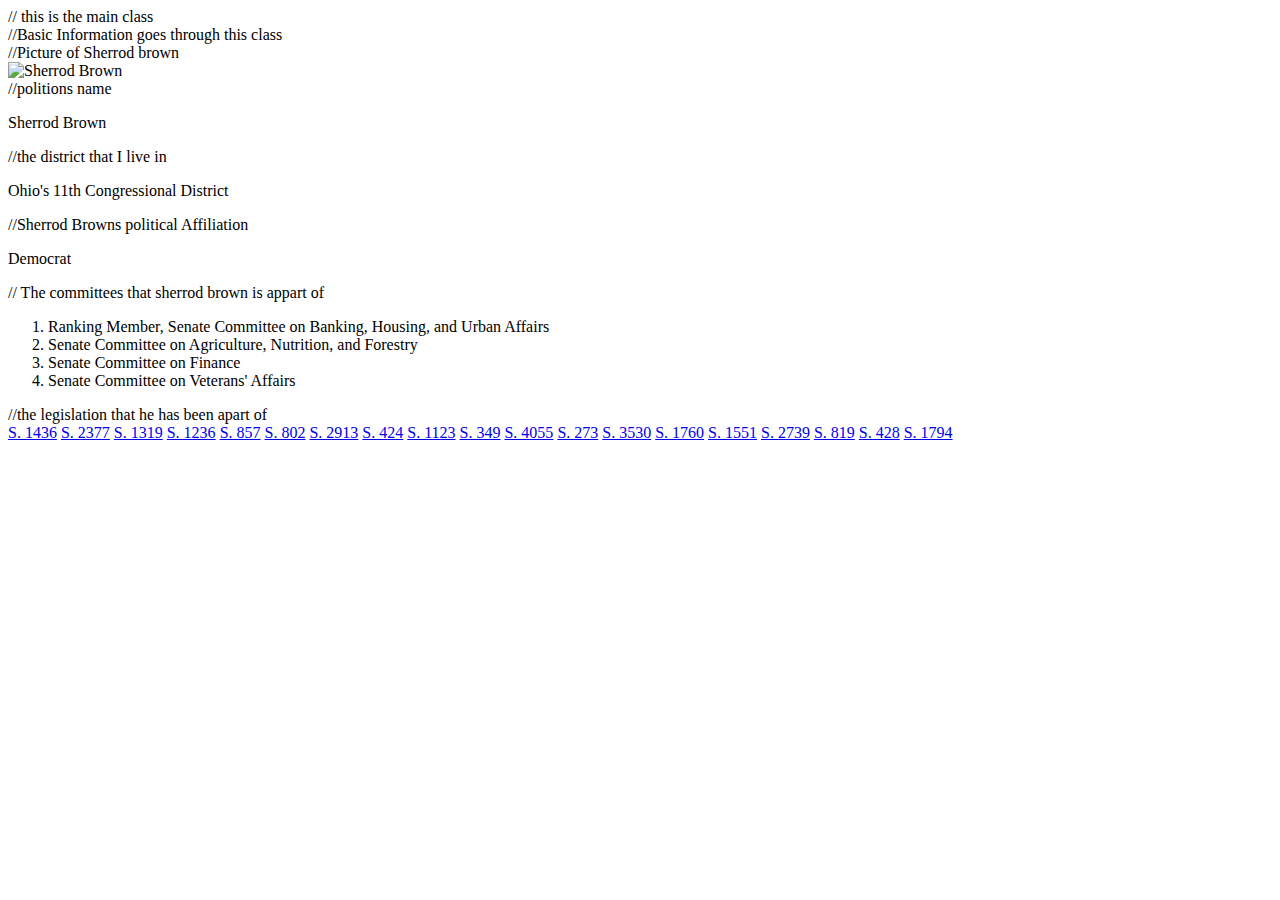
==== index.html @ f589e15d "added all the information for the elements" ====
<!DOCTYPE html>
<html lang="en">
<head>
    <meta charset="UTF-8">
    <meta name="viewport" content="width=device-width, initial-scale=1.0">
    <meta http-equiv="X-UA-Compatible" content="ie=edge">
    <title>Document</title>
</head>
<body>
    // this is the main class
    <article class="main">
        //Basic Information goes through this class
        <section class="bInfo">
            //Picture of Sherrod brown
            <section id="image">
                <img src="https://www.govtrack.us/static/legislator-photos/400050-100px.jpeg" alt="Sherrod Brown">
            </section>
            //politions name
            <section id="name">
                <p> Sherrod Brown</p>
            </section>
            //the district that I live in
            <section id="district_info">
                <p>Ohio's 11th Congressional District</p>
            </section>
            //Sherrod Browns political Affiliation
            <section id="Political_aff">
                <p>Democrat</p>
            </section>
        </section> 
        // The committees that sherrod brown is appart of
        <section class="Committees">
            <ol>
                <li>Ranking Member, Senate Committee on Banking, Housing, and Urban Affairs</li>
                <li>Senate Committee on Agriculture, Nutrition, and Forestry</li>
                <li>Senate Committee on Finance</li>
                <li>Senate Committee on Veterans' Affairs</li>
            </ol>
        </section>
        //the legislation that he has been apart of
        <section class="legislation">
            <a href="https://www.govtrack.us/congress/bills/116/s1436">S. 1436</a>
            <a href="https://www.govtrack.us/congress/bills/115/s2377">S. 2377</a>
            <a href="https://www.govtrack.us/congress/bills/115/s1319">S. 1319</a>
            <a href="https://www.govtrack.us/congress/bills/115/s1236">S. 1236</a>
            <a href="https://www.govtrack.us/congress/bills/115/s857">S. 857</a>
            <a href="https://www.govtrack.us/congress/bills/115/s802">S. 802</a>
            <a href="https://www.govtrack.us/congress/bills/113/s2913">S. 2913</a>
            <a href="https://www.govtrack.us/congress/bills/113/s424">S. 424</a>
            <a href="https://www.govtrack.us/congress/bills/112/s1123">S. 1123</a>
            <a href="https://www.govtrack.us/congress/bills/112/s349">S. 349</a>
            <a href="https://www.govtrack.us/congress/bills/111/s4055">S. 4055</a>
            <a href="https://www.govtrack.us/congress/bills/111/s273">S. 273</a>
            <a href="https://www.govtrack.us/congress/bills/110/s3530">S. 3530</a>
            <a href="https://www.govtrack.us/congress/bills/110/s1760">S. 1760</a>
            <a href="https://www.govtrack.us/congress/bills/110/s1551">S. 1551</a>
            <a href="https://www.govtrack.us/congress/bills/107/s2739">S. 2739</a>
            <a href="https://www.govtrack.us/congress/bills/107/s819">S. 819</a>
            <a href="https://www.govtrack.us/congress/bills/107/s428">S. 428</a>
            <a href="https://www.govtrack.us/congress/bills/106/s1794">S. 1794</a>
        </section>
    </article>
</body>
</html>
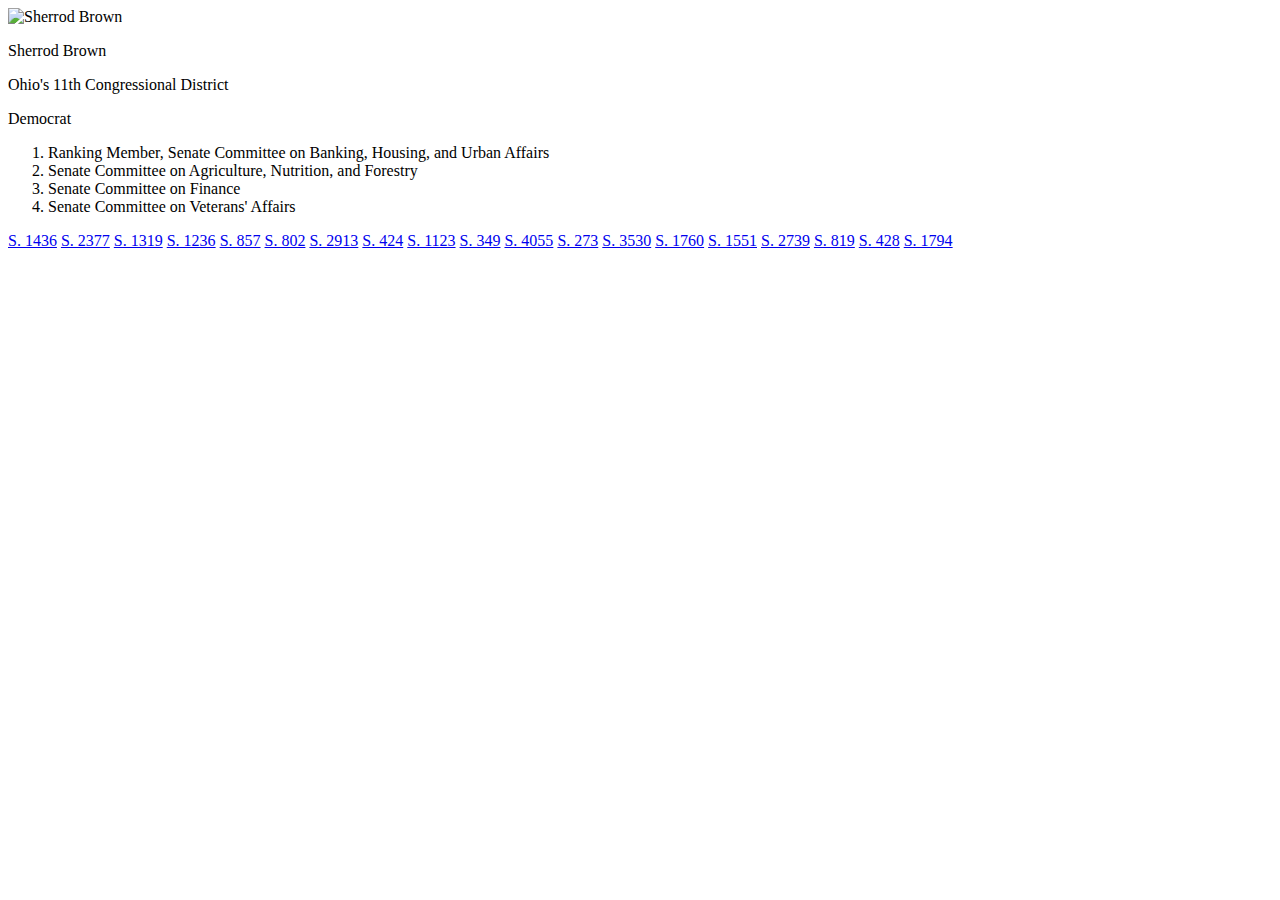
==== commit 73cf2f55: "I need to remember to git add when pushing" ====
--- a/index.html
+++ b/index.html
@@ -7,28 +7,28 @@
     <title>Document</title>
 </head>
 <body>
-    // this is the main class
+    <!--this is the main class-->
     <article class="main">
-        //Basic Information goes through this class
+        <!--Basic Information goes through this class-->
         <section class="bInfo">
-            //Picture of Sherrod brown
+            <!--Picture of Sherrod brown-->
             <section id="image">
                 <img src="https://www.govtrack.us/static/legislator-photos/400050-100px.jpeg" alt="Sherrod Brown">
             </section>
-            //politions name
+            <!--politions name-->
             <section id="name">
                 <p> Sherrod Brown</p>
             </section>
-            //the district that I live in
+            <!--the district that I live in-->
             <section id="district_info">
                 <p>Ohio's 11th Congressional District</p>
             </section>
-            //Sherrod Browns political Affiliation
+            <!--Sherrod Browns political Affiliation-->
             <section id="Political_aff">
                 <p>Democrat</p>
             </section>
         </section> 
-        // The committees that sherrod brown is appart of
+        <!--The committees that sherrod brown is appart of-->
         <section class="Committees">
             <ol>
                 <li>Ranking Member, Senate Committee on Banking, Housing, and Urban Affairs</li>
@@ -37,7 +37,7 @@
                 <li>Senate Committee on Veterans' Affairs</li>
             </ol>
         </section>
-        //the legislation that he has been apart of
+        <!--the legislation that he has been apart of-->
         <section class="legislation">
             <a href="https://www.govtrack.us/congress/bills/116/s1436">S. 1436</a>
             <a href="https://www.govtrack.us/congress/bills/115/s2377">S. 2377</a>
